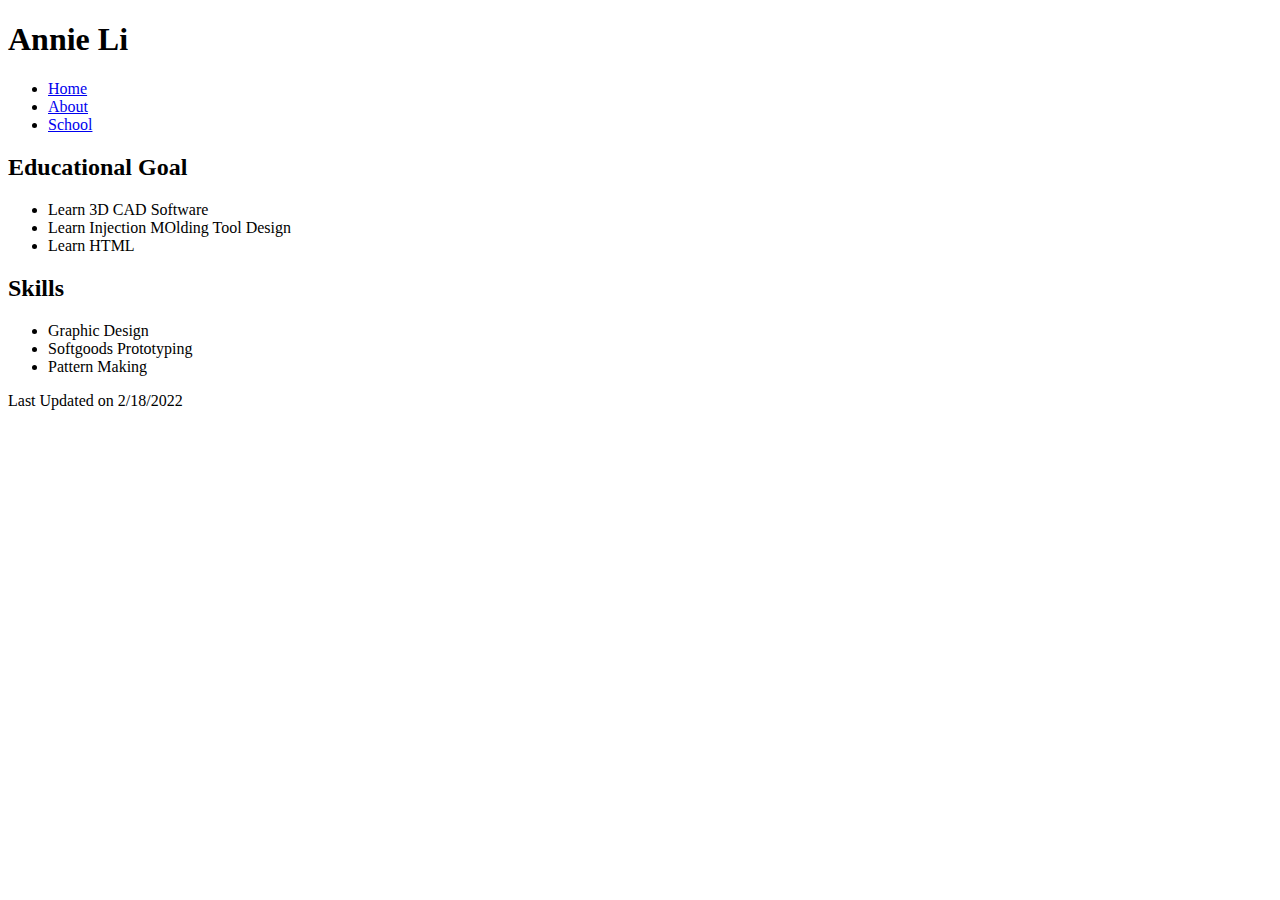
==== about.html @ 54ae7c71 "Project 1-2" ====
<!DOCTYPE html>
<html lang="en">
    <head>
        <meta charset="utf-8"/>
        <title>About Annie Li</title>
    </head>
    <body>
    <h1>Annie Li</h1>
        <nav>
            <ul>
    <li><a href="index.html">Home</a></li>
    <li><a href="about.html">About</a></li>
    <li><a href="#">School</a></li>
            </ul>
        </nav>
            <h2>Educational Goal</h2>
    <ul>
        <li>Learn 3D CAD Software</li>
        <li>Learn Injection MOlding Tool Design</li>
        <li>Learn HTML</li>
        </ul>
    <h2>Skills</h2>
            <ul>
            <li>Graphic Design</li>
            <li>Softgoods Prototyping</li>
            <li>Pattern Making</li>
            </ul>
    <footer>Last Updated on 2/18/2022</footer>
    </body>
</html>
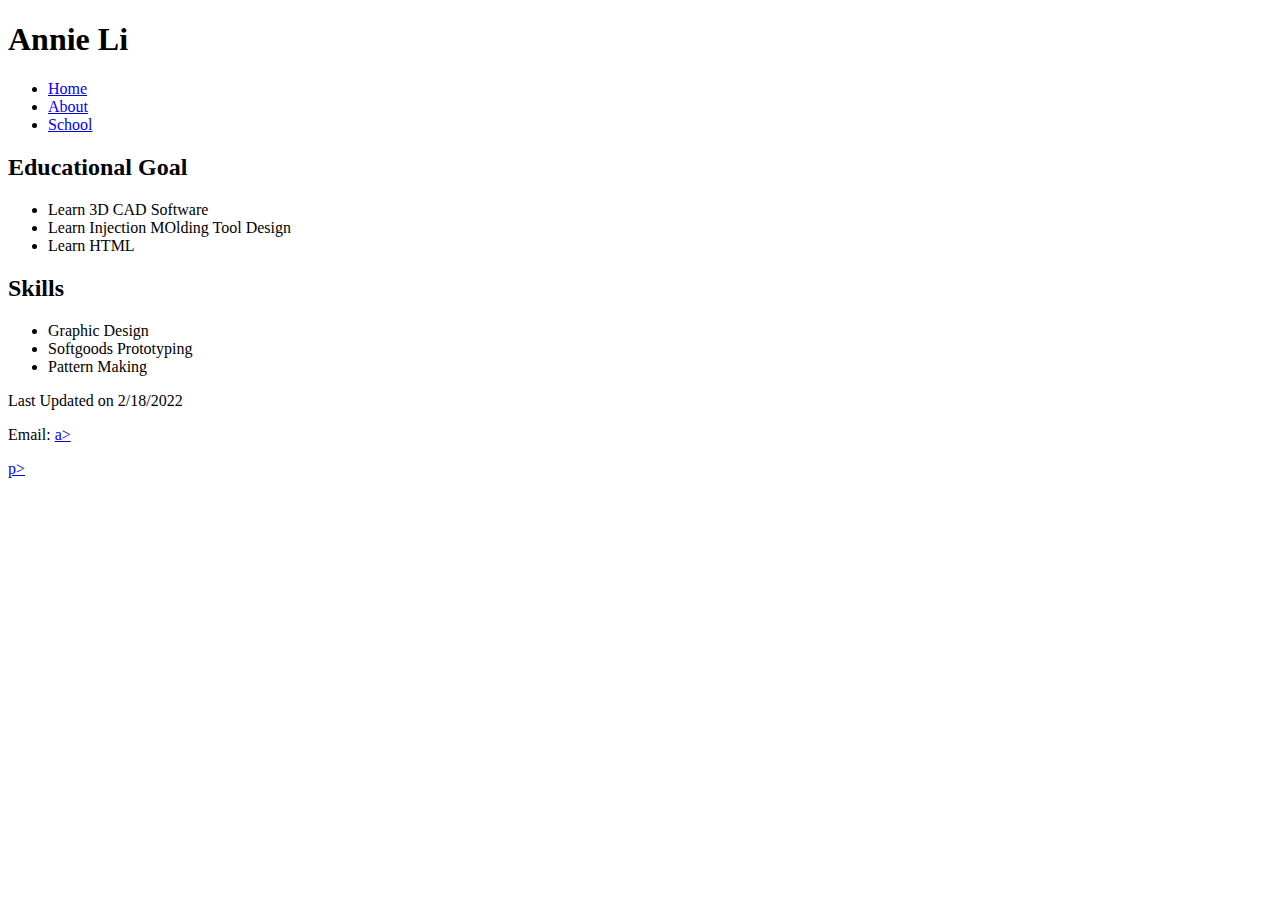
==== commit 923d2859: "Add files via upload" ====
--- a/about.html
+++ b/about.html
@@ -26,6 +26,7 @@
             <li>Pattern Making</li>
             </ul>
     <footer>Last Updated on 2/18/2022</footer>
+        <p>Email:  <a href="mailto:annie.p.li@gmail.com"annie.p.li@gmail.com</p>a></p>p> 
     </body>
 </html>
     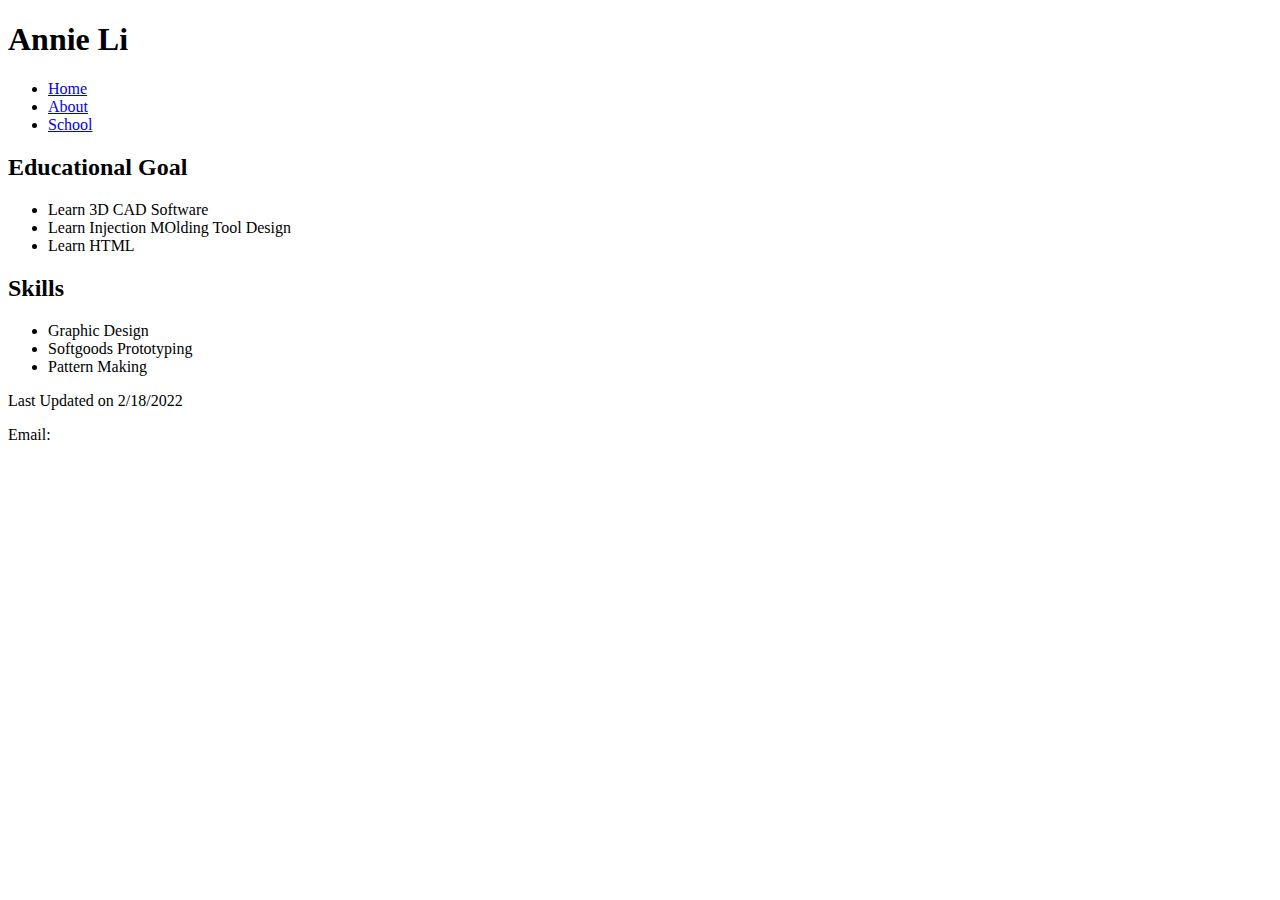
==== commit 5290009d: "Add files via upload" ====
--- a/about.html
+++ b/about.html
@@ -26,7 +26,7 @@
             <li>Pattern Making</li>
             </ul>
     <footer>Last Updated on 2/18/2022</footer>
-        <p>Email:  <a href="mailto:annie.p.li@gmail.com"annie.p.li@gmail.com</p>a></p>p> 
+        <p>Email:  <a href="mailto:annie.p.li@gmail.com"annie.p.li@gmail.com</a></p> 
     </body>
 </html>
     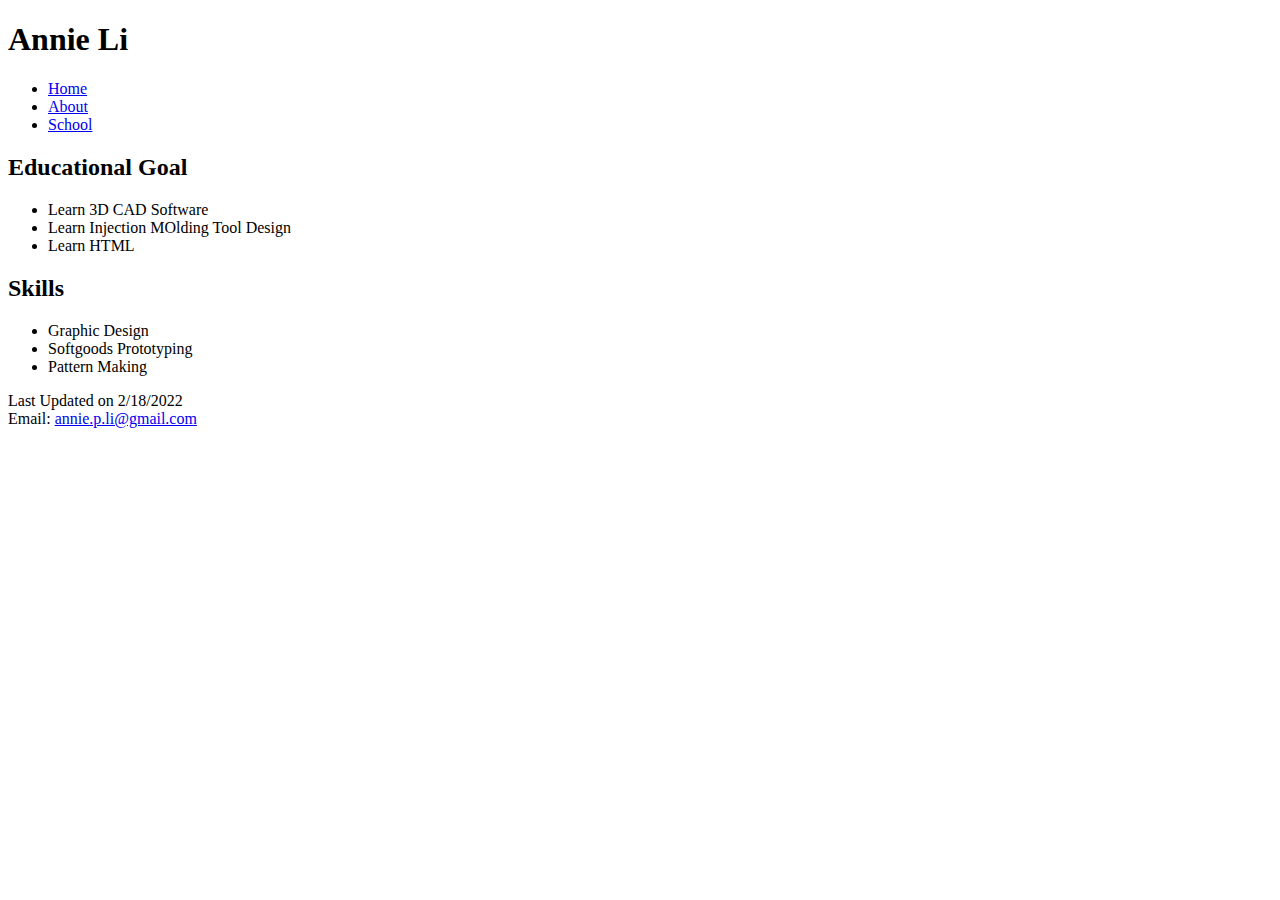
==== commit 54372c3d: "Add files via upload" ====
--- a/about.html
+++ b/about.html
@@ -25,8 +25,8 @@
             <li>Softgoods Prototyping</li>
             <li>Pattern Making</li>
             </ul>
-    <footer>Last Updated on 2/18/2022</footer>
-        <p>Email:  <a href="mailto:annie.p.li@gmail.com"annie.p.li@gmail.com</a></p> 
+    <footer>Last Updated on 2/18/2022<br>
+        Email:  <a href="mailto:annie.p.li@gmail.com">annie.p.li@gmail.com</footer> 
     </body>
 </html>
     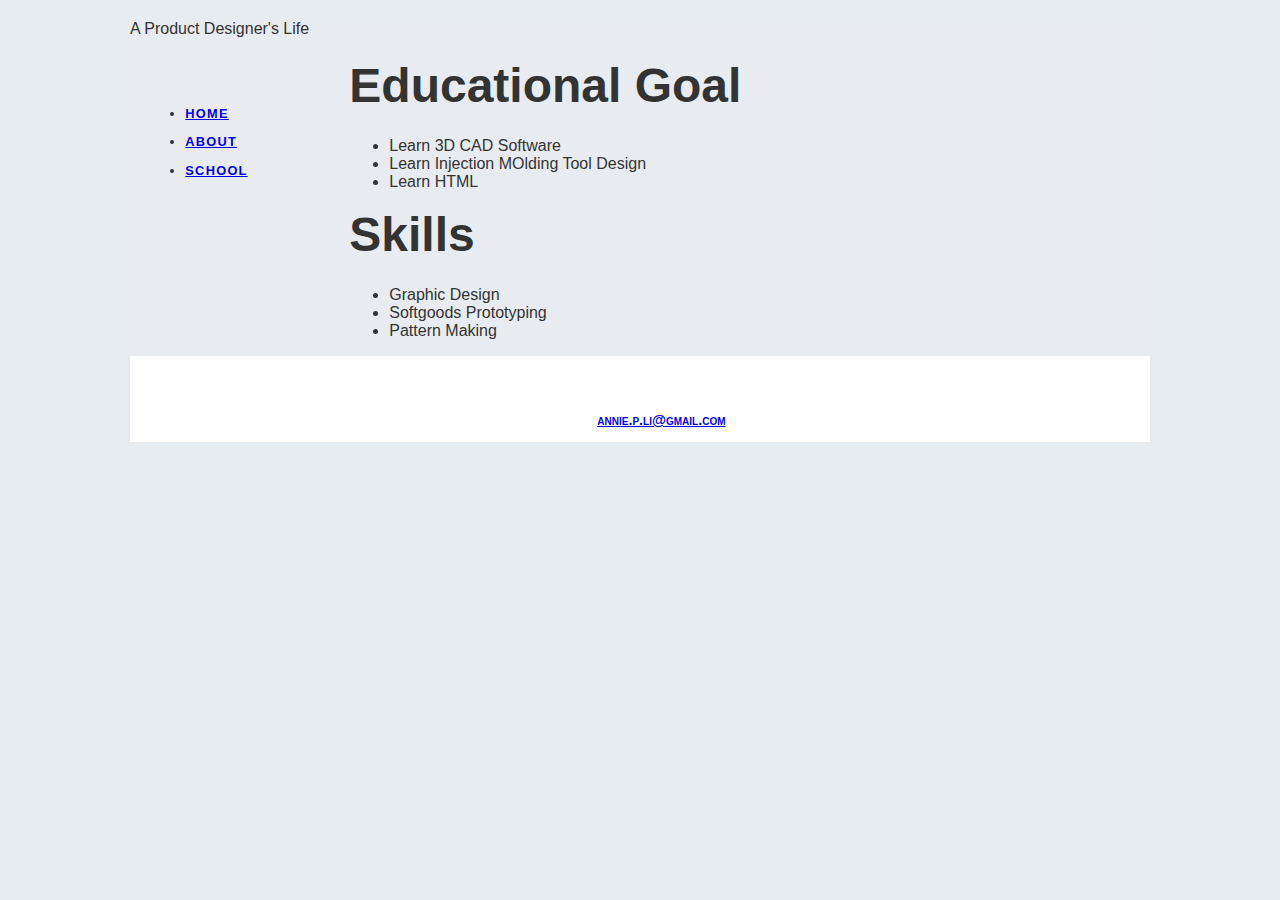
==== commit 7c73dcb1: "Add files via upload" ====
--- a/about.html
+++ b/about.html
@@ -3,30 +3,35 @@
     <head>
         <meta charset="utf-8"/>
         <title>About Annie Li</title>
+        <link rel="stylesheet" href="style.css">
+        <link rel="stylesheet" href="layout.css">
     </head>
     <body>
-    <h1>Annie Li</h1>
+    <header>A Product Designer's Life</header>
         <nav>
-            <ul>
-    <li><a href="index.html">Home</a></li>
-    <li><a href="about.html">About</a></li>
-    <li><a href="#">School</a></li>
+       <ul>
+           <li><a href="index.html" class="design-name">Home</a></li>
+           <li><a href="about.html" class="design-name">About</a></li>
+           <li><a href="#" class="design-name">School</a></li>
             </ul>
         </nav>
-            <h2>Educational Goal</h2>
+        <article>            
+            <h1>Educational Goal</h1>
     <ul>
         <li>Learn 3D CAD Software</li>
         <li>Learn Injection MOlding Tool Design</li>
         <li>Learn HTML</li>
         </ul>
-    <h2>Skills</h2>
+    <h1>Skills</h1>
             <ul>
             <li>Graphic Design</li>
             <li>Softgoods Prototyping</li>
             <li>Pattern Making</li>
             </ul>
+        </article>
+
     <footer>Last Updated on 2/18/2022<br>
-        Email:  <a href="mailto:annie.p.li@gmail.com">annie.p.li@gmail.com</footer> 
+        Email:  <a href="mailto:annie.p.li@gmail.com">annie.p.li@gmail.com</a></footer> 
     </body>
 </html>
     --- a/style.css
+++ b/style.css
@@ -0,0 +1,162 @@
+@charset "utf-8";
+/*
+   New Perspectives on HTML5 and CSS3, 8th Edition
+   Tutorial 2
+   Tutorial Case
+   
+   TSS Typographic Style Sheet
+   Author: Pei Li
+   Date:   2/22/22
+   
+   Filename: tss_styles.css
+
+*/
+
+
+
+/* HTML and Body Styles */
+html {
+       background-color: rgb(231,236,240);
+}
+    body {
+       color: #333;
+       background-color: #e8ecf0;
+        font-family: Helvetica, Arial, sans-serif;
+}
+
+/* Heading Styles */
+    h1 { font: bold 3rem Helvetica, Arial, sans-serif; margin: 0 0 0.5em; }
+    h2 { font: bold 1.8rem Helvetica, Arial, sans-serif; margin: 0 0 1em; }
+    h3 { font: bold 1.5rem Helvetica, Arial, sans-serif; margin: 0 0 1em; }
+    h4, h5, h6 { font: bold 1.2rem Helvetica, Arial, sans-serif; margin: 0 0 1em; }
+
+/* Aside and Blockquote Styles */
+aside {
+         font-size: 0.8em;
+}
+aside blockquote {
+       color: rgb(232, 165, 116);
+}
+/*Design Selection*/
+    .design-name { display: block; font-weight: bold; margin: 0 0 0.24em; text-transform: uppercase; letter-spacing: 0.1em; position: relative; }
+    .design-name:after { background: none; opacity: 0; }
+    .design-name:hover { font-style: italic; }
+
+/* Navigation Styles */	
+nav {
+    font-size: 0.8em;
+}
+ nav > ul {
+     line-height: 2em;
+}
+
+
+/* List Styles */
+
+
+
+/* Footer Styles */
+body > footer {
+       background-color: rgb(255,255,255);
+       color: white; color: rgba(255, 255, 255, 0.7);
+       font: normal small-caps bold 0.9em/3em
+             Quicksand, Verdana, Geneva, sans-serif;
+       text-align: center;
+}
+
+
+
+
+
+
+
+
+
+
+
+
+
+
+/*
+Notice for the Quicksand-Regular Font
+------------------------------------------------------------------------------
+SIL Open Font License v1.10
+
+This license can also be found at this permalink: http://www.fontsquirrel.com/license/quicksand
+
+Copyright (c) 2011, Andrew Paglinawan (http://www.andrewpaglinawan.com andrew.paglinawan@gmail.com), 
+with Reserved Font Name “Quicksand”.
+
+This Font Software is licensed under the SIL Open Font License, Version 1.1.
+This license is copied below, and is also available with a FAQ at: http://scripts.sil.org/OFL
+
+—————————————————————————————-
+SIL OPEN FONT LICENSE Version 1.1 - 26 February 2007
+—————————————————————————————-
+
+PREAMBLE
+The goals of the Open Font License (OFL) are to stimulate worldwide development of collaborative 
+font projects, to support the font creation efforts of academic and linguistic communities, and 
+to provide a free and open framework in which fonts may be shared and improved in 
+partnership with others.
+
+The OFL allows the licensed fonts to be used, studied, modified and redistributed freely as 
+long as they are not sold by themselves. The fonts, including any derivative works, can 
+be bundled, embedded, redistributed and/or sold with any software provided that any reserved 
+names are not used by derivative works. The fonts and derivatives, however, cannot be released under 
+any other type of license. The requirement for fonts to remain under this license does not apply 
+to any document created using the fonts or their derivatives.
+
+DEFINITIONS
+“Font Software” refers to the set of files released by the Copyright Holder(s) under this 
+license and clearly marked as such. This may include source files, build scripts and documentation.
+
+“Reserved Font Name” refers to any names specified as such after the copyright statement(s).
+
+“Original Version” refers to the collection of Font Software components as distributed by 
+the Copyright Holder(s).
+
+“Modified Version” refers to any derivative made by adding to, deleting, or substituting—in 
+part or in whole—any of the components of the Original Version, by changing formats or by 
+porting the Font Software to a new environment.
+
+“Author” refers to any designer, engineer, programmer, technical writer or other person 
+who contributed to the Font Software.
+
+PERMISSION & CONDITIONS
+Permission is hereby granted, free of charge, to any person obtaining a copy of the Font Software, 
+to use, study, copy, merge, embed, modify, redistribute, and sell modified and unmodified copies of 
+the Font Software, subject to the following conditions:
+
+1) Neither the Font Software nor any of its individual components, in Original or Modified 
+Versions, may be sold by itself.
+
+2) Original or Modified Versions of the Font Software may be bundled, redistributed and/or 
+sold with any software, provided that each copy contains the above copyright notice and this 
+license. These can be included either as stand-alone text files, human-readable headers or in 
+the appropriate machine-readable metadata fields within text or binary files as long as those 
+fields can be easily viewed by the user.
+
+3) No Modified Version of the Font Software may use the Reserved Font Name(s) unless explicit 
+written permission is granted by the corresponding Copyright Holder. This restriction only applies 
+to the primary font name as presented to the users.
+
+4) The name(s) of the Copyright Holder(s) or the Author(s) of the Font Software shall not be used 
+to promote, endorse or advertise any Modified Version, except to acknowledge the contribution(s) 
+of the Copyright Holder(s) and the Author(s) or with their explicit written permission.
+
+5) The Font Software, modified or unmodified, in part or in whole, must be distributed entirely 
+under this license, and must not be distributed under any other license. The requirement for fonts 
+to remain under this license does not apply to any document created using the Font Software.
+
+TERMINATION
+This license becomes null and void if any of the above conditions are not met.
+
+DISCLAIMER
+THE FONT SOFTWARE IS PROVIDED “AS IS”, WITHOUT WARRANTY OF ANY KIND, EXPRESS OR IMPLIED, 
+INCLUDING BUT NOT LIMITED TO ANY WARRANTIES OF MERCHANTABILITY, FITNESS FOR A PARTICULAR PURPOSE 
+AND NONINFRINGEMENT OF COPYRIGHT, PATENT, TRADEMARK, OR OTHER RIGHT. IN NO EVENT SHALL THE COPYRIGHT 
+HOLDER BE LIABLE FOR ANY CLAIM, DAMAGES OR OTHER LIABILITY, INCLUDING ANY GENERAL, SPECIAL, INDIRECT, 
+INCIDENTAL, OR CONSEQUENTIAL DAMAGES, WHETHER IN AN ACTION OF CONTRACT, TORT OR OTHERWISE, ARISING 
+FROM, OUT OF THE USE OR INABILITY TO USE THE FONT SOFTWARE OR FROM OTHER DEALINGS IN THE FONT SOFTWARE.
+*/
--- a/layout.css
+++ b/layout.css
@@ -0,0 +1,48 @@
+@charset "utf-8";
+/*
+   New Perspectives on HTML5 and CSS3, 8th Edition
+   Tutorial 2
+   Tutorial Case
+   
+   TSS Typographic Style Sheet
+   Author: Pei Li
+   Date:   2/22/22
+   
+   Filename: layout.css
+
+*/
+body {
+	margin: 0 auto;
+	width: 100%;
+	max-width: 1020px;
+	min-width: 640px;
+}
+
+body > header {
+	width: 100%;
+	overflow: hidden;
+    margin: 20px 1.5% 20px 0;
+}
+
+body > nav {
+	width: 20%;
+	float: left;
+	margin: 30px 0 0 1.5%;
+}
+
+body > aside {
+	width: 20%;
+	float: left;
+	margin: 0 1.5% 0 0;
+}
+
+article {
+    float: left;
+	width: 74.5%;
+	margin: 0 4% 0 0%;
+}
+
+body > footer {
+	width: 100%;
+	clear: left;
+}
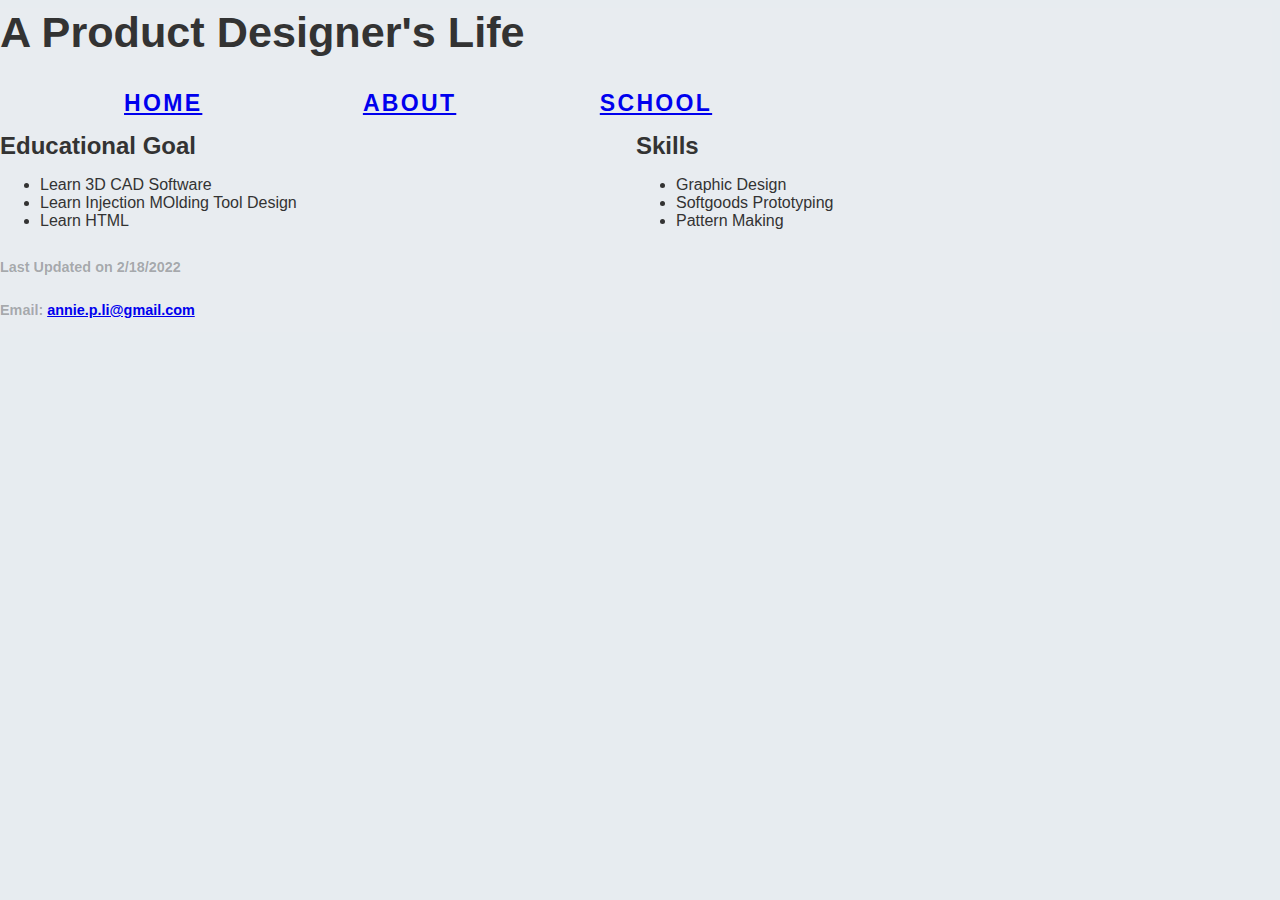
==== commit 1a922c9a: "Add files via upload" ====
--- a/about.html
+++ b/about.html
@@ -2,36 +2,37 @@
 <html lang="en">
     <head>
         <meta charset="utf-8"/>
-        <title>About Annie Li</title>
-        <link rel="stylesheet" href="style.css">
-        <link rel="stylesheet" href="layout.css">
+        <title>Pei Li</title>
+    <link href="layout.css" rel="stylesheet" />
+    <link href="style.css" rel="stylesheet" />
     </head>
     <body>
-    <header>A Product Designer's Life</header>
-        <nav>
-       <ul>
-           <li><a href="index.html" class="design-name">Home</a></li>
-           <li><a href="about.html" class="design-name">About</a></li>
-           <li><a href="#" class="design-name">School</a></li>
-            </ul>
-        </nav>
-        <article>            
-            <h1>Educational Goal</h1>
-    <ul>
-        <li>Learn 3D CAD Software</li>
-        <li>Learn Injection MOlding Tool Design</li>
-        <li>Learn HTML</li>
-        </ul>
-    <h1>Skills</h1>
-            <ul>
-            <li>Graphic Design</li>
-            <li>Softgoods Prototyping</li>
-            <li>Pattern Making</li>
-            </ul>
-        </article>
-
+        <header> 
+        <h1>A Product Designer's Life</h1>
+        <nav class="horizontalNavigation">
+           <ul>
+               <li><a href="index.html" class="design-name">Home</a></li>
+               <li><a href="about.html" class="design-name">About</a></li>
+               <li><a href="school.html" class="design-name">School</a></li>
+                </ul>
+            </nav>
+        </header>
+            <section id="leftColumn">
+                <h1>Educational Goal</h1>
+                <ul>
+                    <li>Learn 3D CAD Software</li>
+                    <li>Learn Injection MOlding Tool Design</li>
+                    <li>Learn HTML</li>
+                    </ul>
+                </section>
+            <section id="rightColumn">
+                <h1>Skills</h1>
+                    <ul>
+                    <li>Graphic Design</li>
+                    <li>Softgoods Prototyping</li>
+                    <li>Pattern Making</li>
+                    </ul>
+        </section>
     <footer>Last Updated on 2/18/2022<br>
         Email:  <a href="mailto:annie.p.li@gmail.com">annie.p.li@gmail.com</a></footer> 
-    </body>
-</html>
-    +    </body>--- a/layout.css
+++ b/layout.css
@@ -1,48 +1,46 @@
-@charset "utf-8";
-/*
-   New Perspectives on HTML5 and CSS3, 8th Edition
-   Tutorial 2
-   Tutorial Case
-   
-   TSS Typographic Style Sheet
-   Author: Pei Li
-   Date:   2/22/22
-   
-   Filename: layout.css
-
-*/
-body {
-	margin: 0 auto;
-	width: 100%;
-	max-width: 1020px;
-	min-width: 640px;
-}
-
-body > header {
-	width: 100%;
-	overflow: hidden;
-    margin: 20px 1.5% 20px 0;
-}
-
-body > nav {
-	width: 20%;
-	float: left;
-	margin: 30px 0 0 1.5%;
-}
-
-body > aside {
-	width: 20%;
-	float: left;
-	margin: 0 1.5% 0 0;
-}
-
-article {
-    float: left;
-	width: 74.5%;
-	margin: 0 4% 0 0%;
-}
-
-body > footer {
-	width: 100%;
-	clear: left;
-}
+<!DOCTYPE html>
+<html lang="en">
+    <head>
+        <meta charset="utf-8"/>
+        <title>About Curbside Thai</title>
+    <link href="layout.css" rel="stylesheet" />
+    </head>
+    body > header > nav.horizontalNavigation li {
+           width: 100%;
+    }
+    body{
+        margin-left:  auto;
+        magin-right:  auto:
+        width:  95%
+        }
+    body > header > img {
+           display: block;
+           width: 100%;
+    }
+    body > header > nav.horizontalNavigation li {
+           width: 20%;
+    }
+    nav.horizontalNavigation li{
+        display: block;
+        float:  left;
+        }
+    nav.horizontalNavigation a {
+           display: block;
+           text-align: center;
+    }
+    section#leftColumn {
+        clear:  left;
+        float:  left;
+        width: 50%
+        }
+    section#leftColumn img {
+           display: block;
+           width: 100%;
+    }
+    section#rightColumn {
+        float:  left;
+        width:  50%
+        }
+    footer {
+           clear: left;
+    }--- a/style.css
+++ b/style.css
@@ -13,6 +13,8 @@
 */
 
 
+/* Header */
+header { font: bold 1.8em Helvetica, Arial, sans-serif; margin: 0 0 0.5em; margin-bottom: 20px}
 
 /* HTML and Body Styles */
 html {
@@ -23,11 +25,10 @@
        background-color: #e8ecf0;
         font-family: Helvetica, Arial, sans-serif;
 }
-
 /* Heading Styles */
-    h1 { font: bold 3rem Helvetica, Arial, sans-serif; margin: 0 0 0.5em; }
-    h2 { font: bold 1.8rem Helvetica, Arial, sans-serif; margin: 0 0 1em; }
-    h3 { font: bold 1.5rem Helvetica, Arial, sans-serif; margin: 0 0 1em; }
+    h1 { font: bold 1.5em Helvetica, Arial, sans-serif; margin: 0 0 0.5em; centered;}
+    h2 { font: bold 1.5em Helvetica, Arial, sans-serif; margin: 0 0 1em; }
+    h3 { font: bold 1.5em Helvetica, Arial, sans-serif; margin: 0 0 1em; }
     h4, h5, h6 { font: bold 1.2rem Helvetica, Arial, sans-serif; margin: 0 0 1em; }
 
 /* Aside and Blockquote Styles */
@@ -57,11 +58,9 @@
 
 /* Footer Styles */
 body > footer {
-       background-color: rgb(255,255,255);
-       color: white; color: rgba(255, 255, 255, 0.7);
-       font: normal small-caps bold 0.9em/3em
+       color: black; color: rgba(0, 0, 0, 30%);
+       font: bold 0.9em/3em
              Quicksand, Verdana, Geneva, sans-serif;
-       text-align: center;
 }
 
 
@@ -74,89 +73,3 @@
 
 
 
-
-
-
-/*
-Notice for the Quicksand-Regular Font
-------------------------------------------------------------------------------
-SIL Open Font License v1.10
-
-This license can also be found at this permalink: http://www.fontsquirrel.com/license/quicksand
-
-Copyright (c) 2011, Andrew Paglinawan (http://www.andrewpaglinawan.com andrew.paglinawan@gmail.com), 
-with Reserved Font Name “Quicksand”.
-
-This Font Software is licensed under the SIL Open Font License, Version 1.1.
-This license is copied below, and is also available with a FAQ at: http://scripts.sil.org/OFL
-
-—————————————————————————————-
-SIL OPEN FONT LICENSE Version 1.1 - 26 February 2007
-—————————————————————————————-
-
-PREAMBLE
-The goals of the Open Font License (OFL) are to stimulate worldwide development of collaborative 
-font projects, to support the font creation efforts of academic and linguistic communities, and 
-to provide a free and open framework in which fonts may be shared and improved in 
-partnership with others.
-
-The OFL allows the licensed fonts to be used, studied, modified and redistributed freely as 
-long as they are not sold by themselves. The fonts, including any derivative works, can 
-be bundled, embedded, redistributed and/or sold with any software provided that any reserved 
-names are not used by derivative works. The fonts and derivatives, however, cannot be released under 
-any other type of license. The requirement for fonts to remain under this license does not apply 
-to any document created using the fonts or their derivatives.
-
-DEFINITIONS
-“Font Software” refers to the set of files released by the Copyright Holder(s) under this 
-license and clearly marked as such. This may include source files, build scripts and documentation.
-
-“Reserved Font Name” refers to any names specified as such after the copyright statement(s).
-
-“Original Version” refers to the collection of Font Software components as distributed by 
-the Copyright Holder(s).
-
-“Modified Version” refers to any derivative made by adding to, deleting, or substituting—in 
-part or in whole—any of the components of the Original Version, by changing formats or by 
-porting the Font Software to a new environment.
-
-“Author” refers to any designer, engineer, programmer, technical writer or other person 
-who contributed to the Font Software.
-
-PERMISSION & CONDITIONS
-Permission is hereby granted, free of charge, to any person obtaining a copy of the Font Software, 
-to use, study, copy, merge, embed, modify, redistribute, and sell modified and unmodified copies of 
-the Font Software, subject to the following conditions:
-
-1) Neither the Font Software nor any of its individual components, in Original or Modified 
-Versions, may be sold by itself.
-
-2) Original or Modified Versions of the Font Software may be bundled, redistributed and/or 
-sold with any software, provided that each copy contains the above copyright notice and this 
-license. These can be included either as stand-alone text files, human-readable headers or in 
-the appropriate machine-readable metadata fields within text or binary files as long as those 
-fields can be easily viewed by the user.
-
-3) No Modified Version of the Font Software may use the Reserved Font Name(s) unless explicit 
-written permission is granted by the corresponding Copyright Holder. This restriction only applies 
-to the primary font name as presented to the users.
-
-4) The name(s) of the Copyright Holder(s) or the Author(s) of the Font Software shall not be used 
-to promote, endorse or advertise any Modified Version, except to acknowledge the contribution(s) 
-of the Copyright Holder(s) and the Author(s) or with their explicit written permission.
-
-5) The Font Software, modified or unmodified, in part or in whole, must be distributed entirely 
-under this license, and must not be distributed under any other license. The requirement for fonts 
-to remain under this license does not apply to any document created using the Font Software.
-
-TERMINATION
-This license becomes null and void if any of the above conditions are not met.
-
-DISCLAIMER
-THE FONT SOFTWARE IS PROVIDED “AS IS”, WITHOUT WARRANTY OF ANY KIND, EXPRESS OR IMPLIED, 
-INCLUDING BUT NOT LIMITED TO ANY WARRANTIES OF MERCHANTABILITY, FITNESS FOR A PARTICULAR PURPOSE 
-AND NONINFRINGEMENT OF COPYRIGHT, PATENT, TRADEMARK, OR OTHER RIGHT. IN NO EVENT SHALL THE COPYRIGHT 
-HOLDER BE LIABLE FOR ANY CLAIM, DAMAGES OR OTHER LIABILITY, INCLUDING ANY GENERAL, SPECIAL, INDIRECT, 
-INCIDENTAL, OR CONSEQUENTIAL DAMAGES, WHETHER IN AN ACTION OF CONTRACT, TORT OR OTHERWISE, ARISING 
-FROM, OUT OF THE USE OR INABILITY TO USE THE FONT SOFTWARE OR FROM OTHER DEALINGS IN THE FONT SOFTWARE.
-*/
